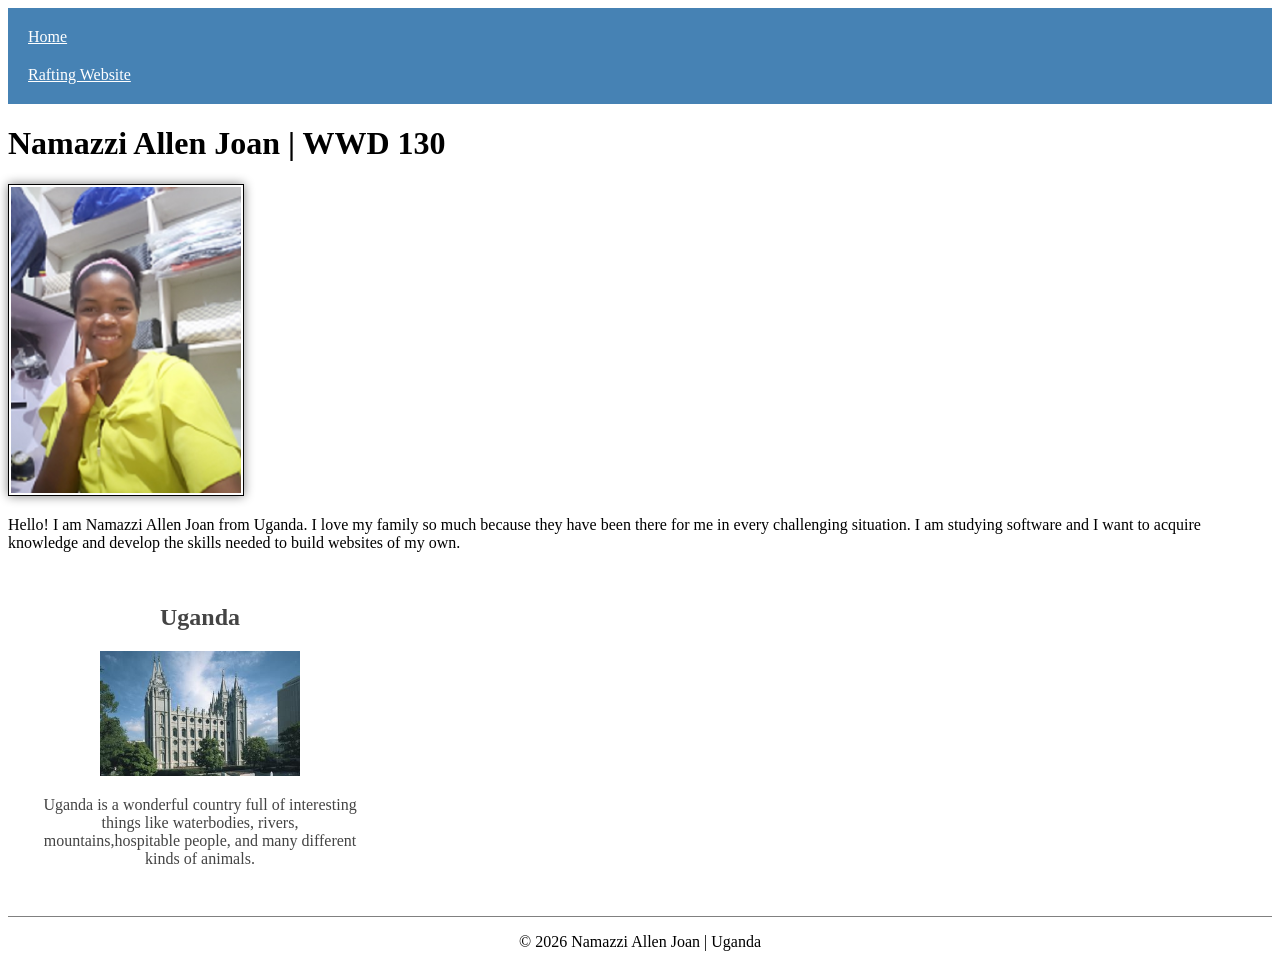
==== index.html @ 3ddbd007 "Changes in week 2" ====
<!DOCTYPE html>
<html lang="en">

<head>
    <meta charset="UTF-8">
    <meta name="viewport" content="width=device-width, initial-scale=1.0">
    <title>NAMAZZI ALLEN JOAN | WDD 130</title>
    <meta name="description"
      content="My name is Namazzi Allen Joan. I am studying software development and learning web design and development. ">
    <meta name="author" content="Namazzi Allen Joan">
    <link rel="stylesheet" href="styles/styles.css">
</head>

<body>
    <header>
        <nav>
            <a href="#">Home</a>
            <a href="wwr/.">Rafting Website</a>
        </nav>
    </header>
    <main>
        <h1>Namazzi Allen Joan | WWD 130</h1>
        <img src="images/allen.jpg" alt=" Profile picture for Namazzi Allen Joan." width="230">
        <p>
            Hello! I am Namazzi Allen Joan from Uganda. I love my family so much because they have
            been there
            for me in every challenging situation. I am studying software and I want to acquire
            knowledge and
            develop the skills needed to build websites of my own.
        </p>

    </main>

    <aside>

        <h2>Uganda</h2>

        <img src="images/salt-lake-temple.jpg" alt="Picture representing Uganda">

        <p>
            Uganda is a wonderful country full of interesting things like waterbodies, rivers,
            mountains,hospitable people, and many different kinds of animals.
        </p>
    </aside>

    <footer>
        <p>© 2026 Namazzi Allen Joan | Uganda </p>
    </footer>

</body>

</html>
---- styles/styles.css ----
main {
  max-width: 840;
}

nav {
  background-color: steelblue;
  padding: 10px;
}

nav a {
  color: white;
  padding: 10px;
  display: block;
}

main img {
  width: 150;
  height: auto;
  border: 1px solid black;
  padding: 2px;
  box-shadow: 0 0 10px grey;
}

aside {
  background-color: white;
  width: 20rem;
  color: #444;
  margin: 1em;
  border: 1px solid rgb(000/ 0.2);
  padding: 1rem;
  text-align: center;
}

aside img {
  width: 200px;
  height: auto;
}

p {
  padding: 0;
}

footer {
  margin-top: 1em;
  border-top: 1px solid gray;
  text-align: center;
}
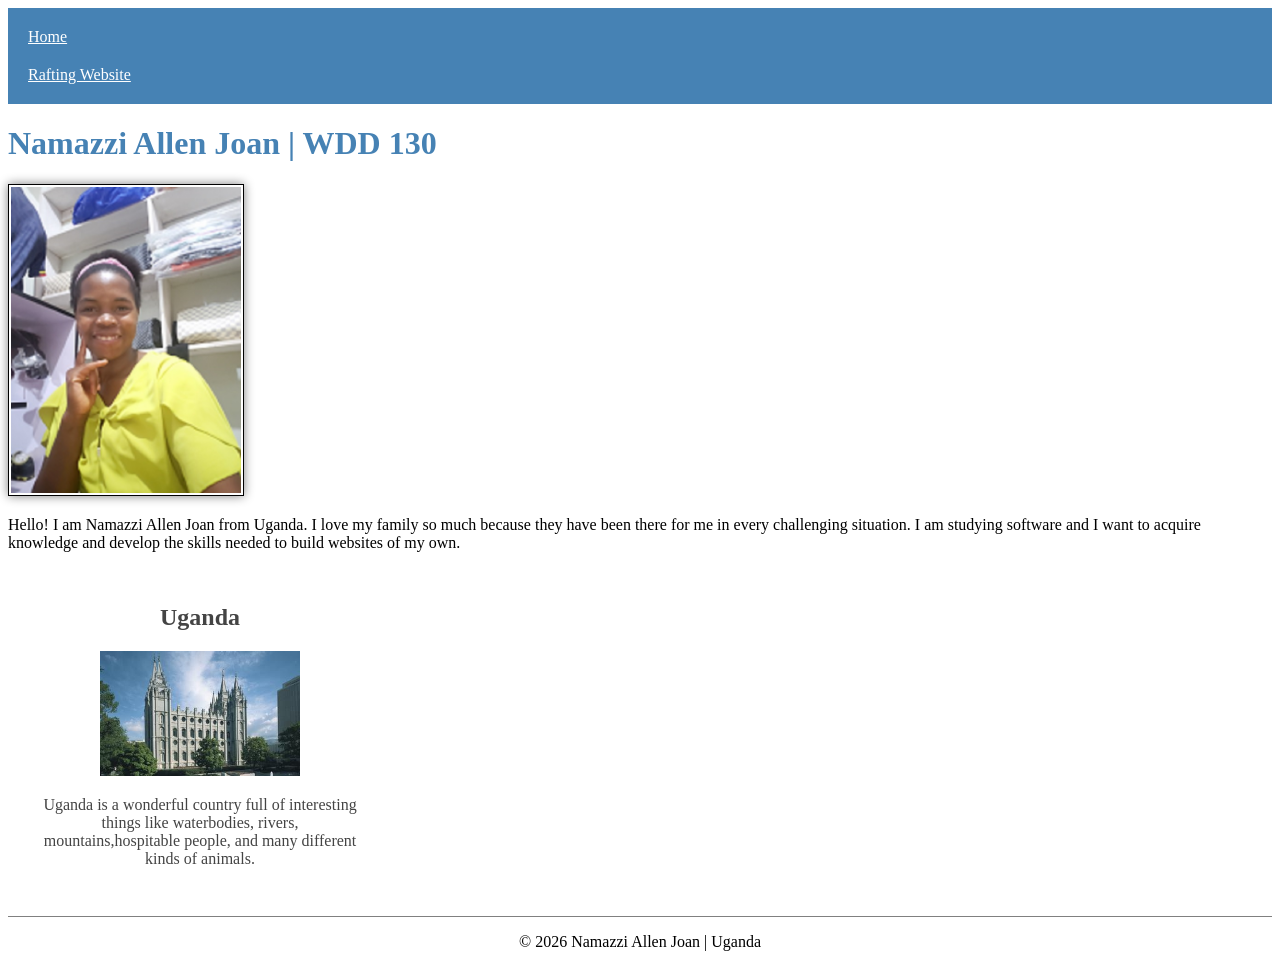
==== commit 108f51a1: "week2" ====
--- a/index.html
+++ b/index.html
@@ -15,11 +15,13 @@
     <header>
         <nav>
             <a href="#">Home</a>
-            <a href="wwr/.">Rafting Website</a>
+            <a href="wwr/">Rafting Website</a>
         </nav>
     </header>
     <main>
-        <h1>Namazzi Allen Joan | WWD 130</h1>
+        <h1>Namazzi Allen Joan | WDD 130
+
+        </h1>
         <img src="images/allen.jpg" alt=" Profile picture for Namazzi Allen Joan." width="230">
         <p>
             Hello! I am Namazzi Allen Joan from Uganda. I love my family so much because they have
--- a/styles/styles.css
+++ b/styles/styles.css
@@ -19,6 +19,10 @@
   border: 1px solid black;
   padding: 2px;
   box-shadow: 0 0 10px grey;
+}
+
+h1 {
+  color: steelblue;
 }
 
 aside {
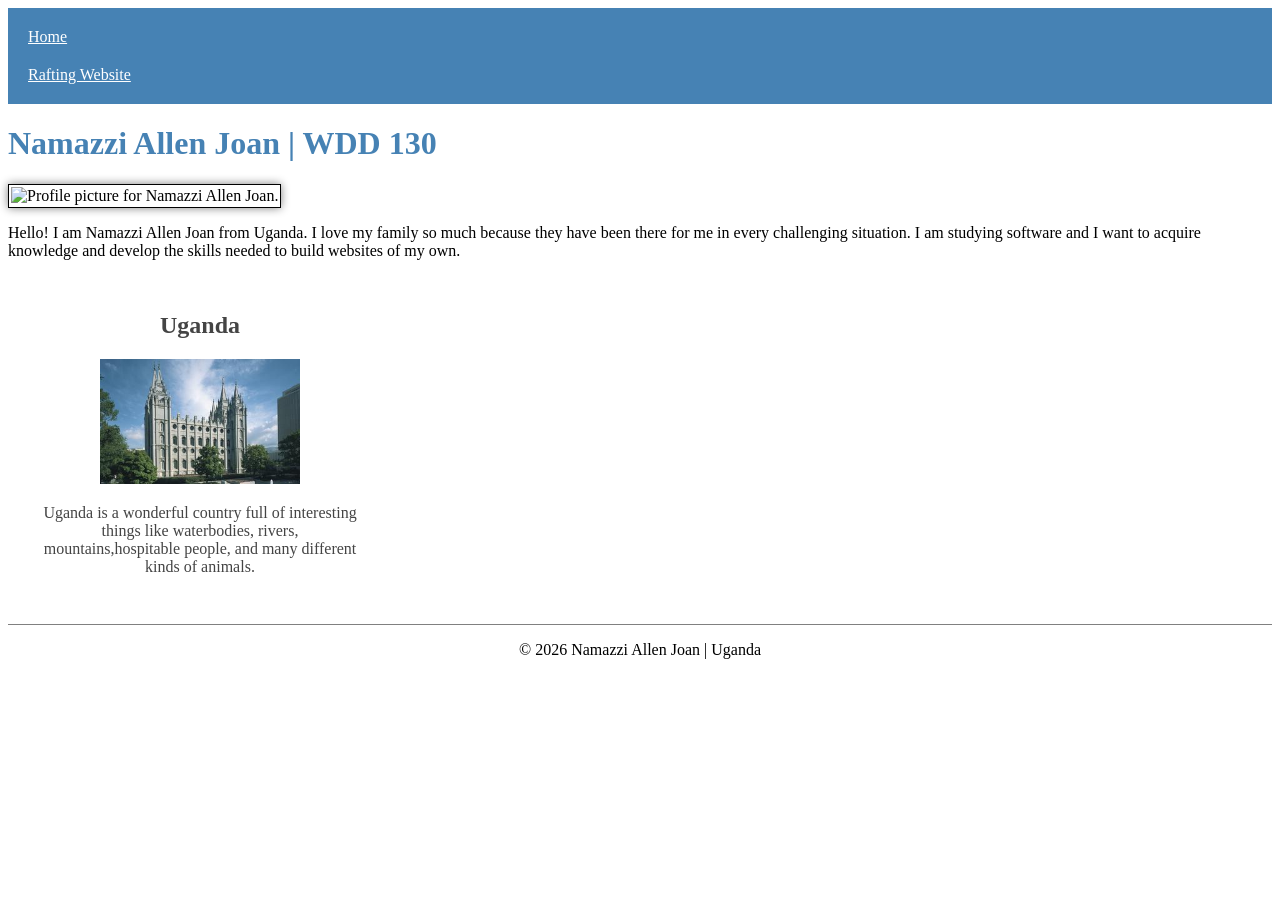
==== commit fad32aa3: "Made changes" ====
--- a/index.html
+++ b/index.html
@@ -22,7 +22,7 @@
         <h1>Namazzi Allen Joan | WDD 130
 
         </h1>
-        <img src="images/allen.jpg" alt=" Profile picture for Namazzi Allen Joan." width="230">
+        <img src="images/profile.jpg" alt=" Profile picture for Namazzi Allen Joan." width="230">
         <p>
             Hello! I am Namazzi Allen Joan from Uganda. I love my family so much because they have
             been there
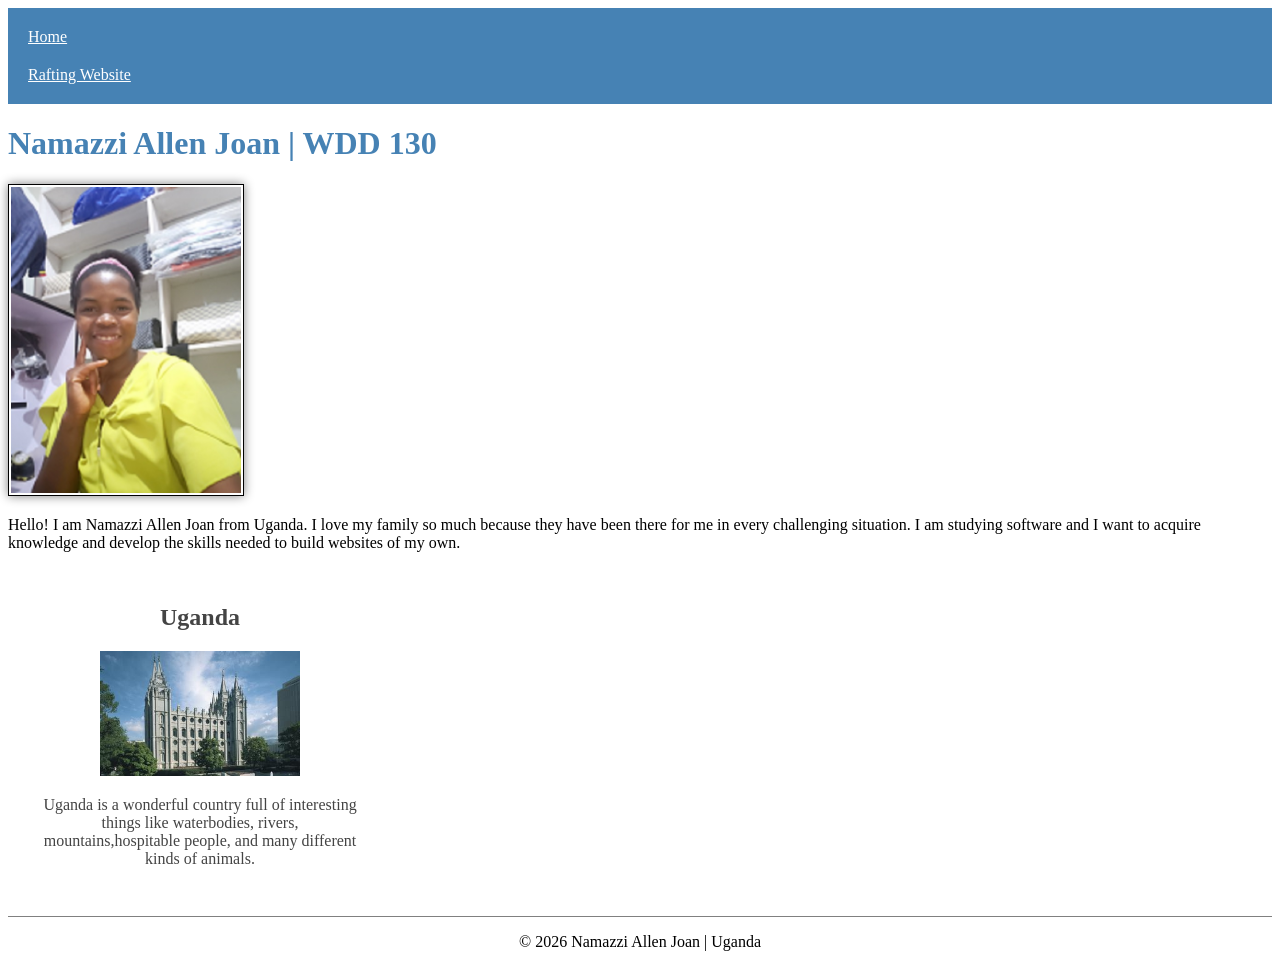
==== commit d185195c: "fix week 2 homepage" ====
--- a/index.html
+++ b/index.html
@@ -22,7 +22,8 @@
         <h1>Namazzi Allen Joan | WDD 130
 
         </h1>
-        <img src="images/profile.jpg" alt=" Profile picture for Namazzi Allen Joan." width="230">
+        <img src="images/profile-allen.jpg" alt=" Profile picture for Namazzi Allen Joan."
+          width="230">
         <p>
             Hello! I am Namazzi Allen Joan from Uganda. I love my family so much because they have
             been there
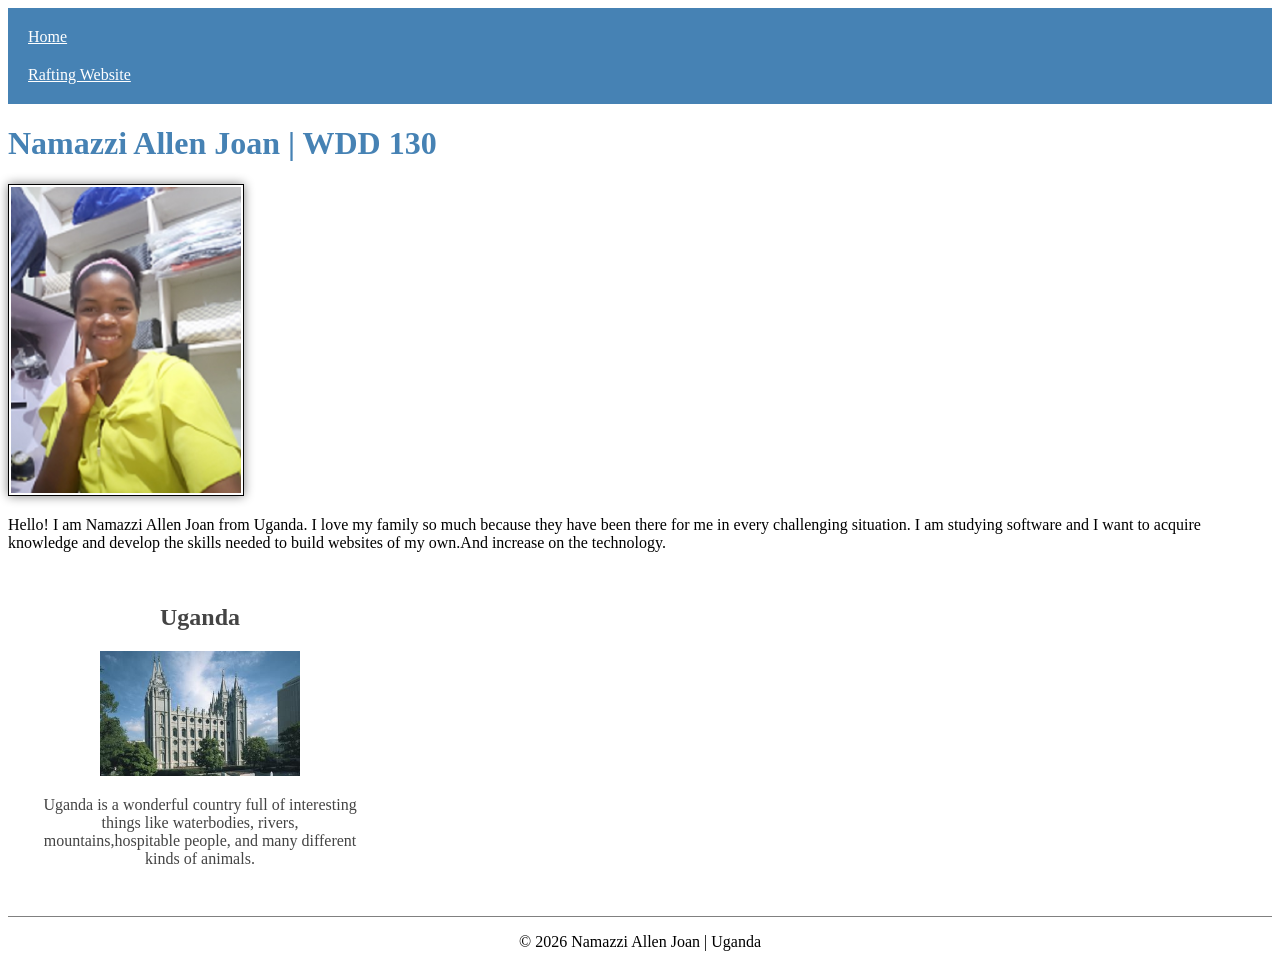
==== commit c06266a2: "Addition of a message in the paragraph" ====
--- a/index.html
+++ b/index.html
@@ -22,14 +22,13 @@
         <h1>Namazzi Allen Joan | WDD 130
 
         </h1>
-        <img src="images/profile-allen.jpg" alt=" Profile picture for Namazzi Allen Joan."
-          width="230">
+        <img src="images/profile.jpg" alt=" Profile picture for Namazzi Allen Joan." width="230">
         <p>
             Hello! I am Namazzi Allen Joan from Uganda. I love my family so much because they have
             been there
             for me in every challenging situation. I am studying software and I want to acquire
             knowledge and
-            develop the skills needed to build websites of my own.
+            develop the skills needed to build websites of my own.And increase on the technology.
         </p>
 
     </main>
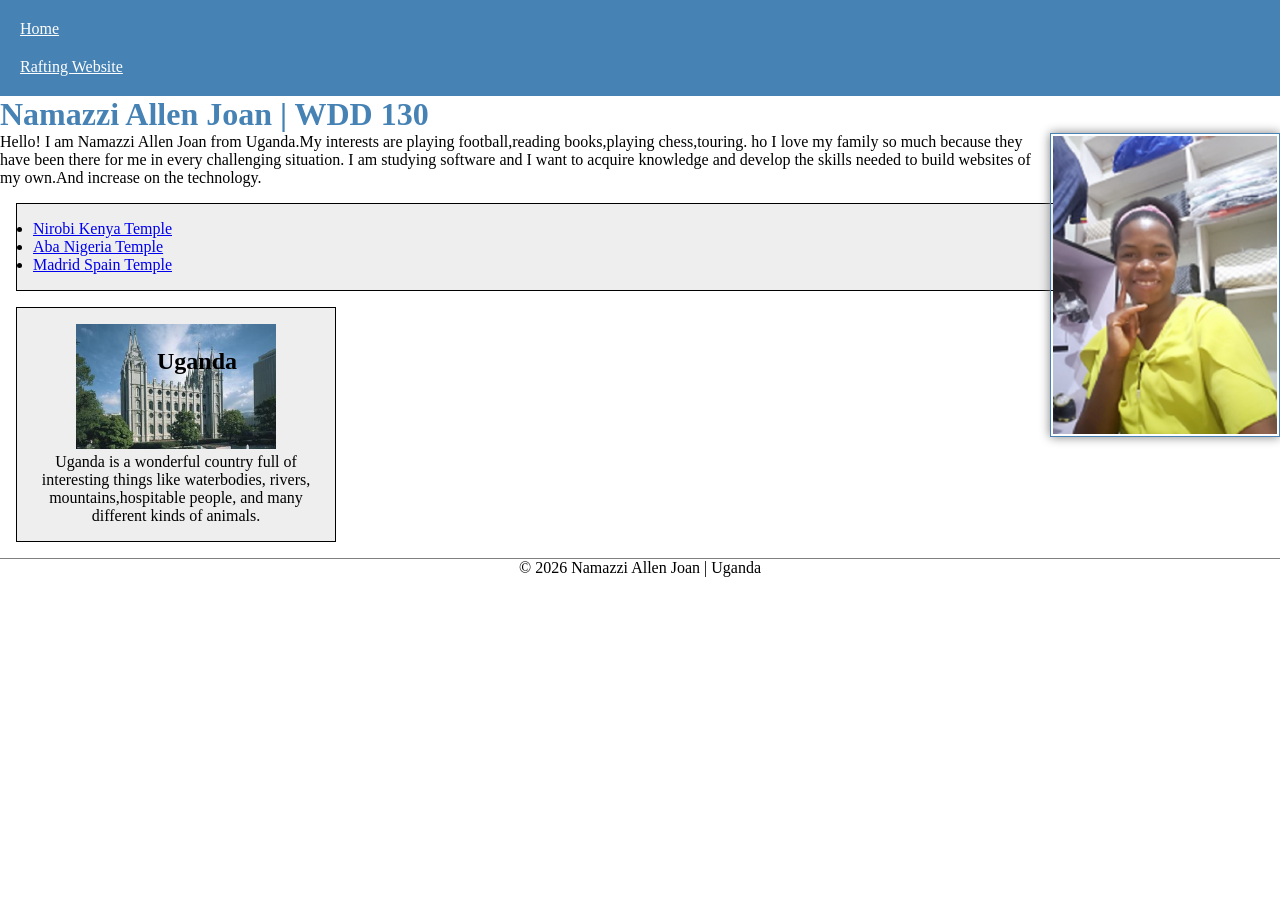
==== commit 1a300fe1: "week 3 code along activity" ====
--- a/index.html
+++ b/index.html
@@ -24,16 +24,24 @@
         </h1>
         <img src="images/profile.jpg" alt=" Profile picture for Namazzi Allen Joan." width="230">
         <p>
-            Hello! I am Namazzi Allen Joan from Uganda. I love my family so much because they have
+            Hello! I am Namazzi Allen Joan from Uganda.My interests are playing football,reading
+            books,playing chess,touring. ho I love my family so much because they have
             been there
             for me in every challenging situation. I am studying software and I want to acquire
             knowledge and
             develop the skills needed to build websites of my own.And increase on the technology.
         </p>
-
+        <ul class="box">
+            <li><a href="https://www.churchofjesuscrist.org/temple/dtails/nirobi-kenya-temple"
+                  target="_blank">Nirobi Kenya Temple</a></li>
+            <li><a href="https://www.churchofjesuschrist.org/temple/details/aba-nigeria-temple"
+                  target="_blank">Aba Nigeria Temple</a> </li>
+            <li><a href="https://www.churchofjesuschrist.org/temple/details/madrid-spain-temple"
+                  target="_blank">Madrid Spain Temple</a> </li>
+        </ul>
     </main>
 
-    <aside>
+    <aside class="box">
 
         <h2>Uganda</h2>
 
--- a/styles/styles.css
+++ b/styles/styles.css
@@ -1,3 +1,9 @@
+* {
+  margin: 0;
+  padding: 0;
+  box-sizing: border-box;
+}
+
 main {
   max-width: 840;
 }
@@ -16,9 +22,11 @@
 main img {
   width: 150;
   height: auto;
-  border: 1px solid black;
+  border: 1px solid steelblue;
   padding: 2px;
   box-shadow: 0 0 10px grey;
+  float: right;
+  margin: 0 0 1em 1em;
 }
 
 h1 {
@@ -33,11 +41,18 @@
   border: 1px solid rgb(000/ 0.2);
   padding: 1rem;
   text-align: center;
+  position: relative;
 }
 
 aside img {
   width: 200px;
   height: auto;
+}
+
+aside h2 {
+  position: absolute;
+  top: 40px;
+  left: 140px;
 }
 
 p {
@@ -48,4 +63,17 @@
   margin-top: 1em;
   border-top: 1px solid gray;
   text-align: center;
+}
+
+/*Class Selector*/
+.box {
+  margin: 1rem;
+  border: 1px solid rgb(0, 0, 0, 1);
+  padding: 1rem;
+  background-color: #eee;
+  color: #000;
+}
+
+.indent {
+  padding-left: 1rem;
 }
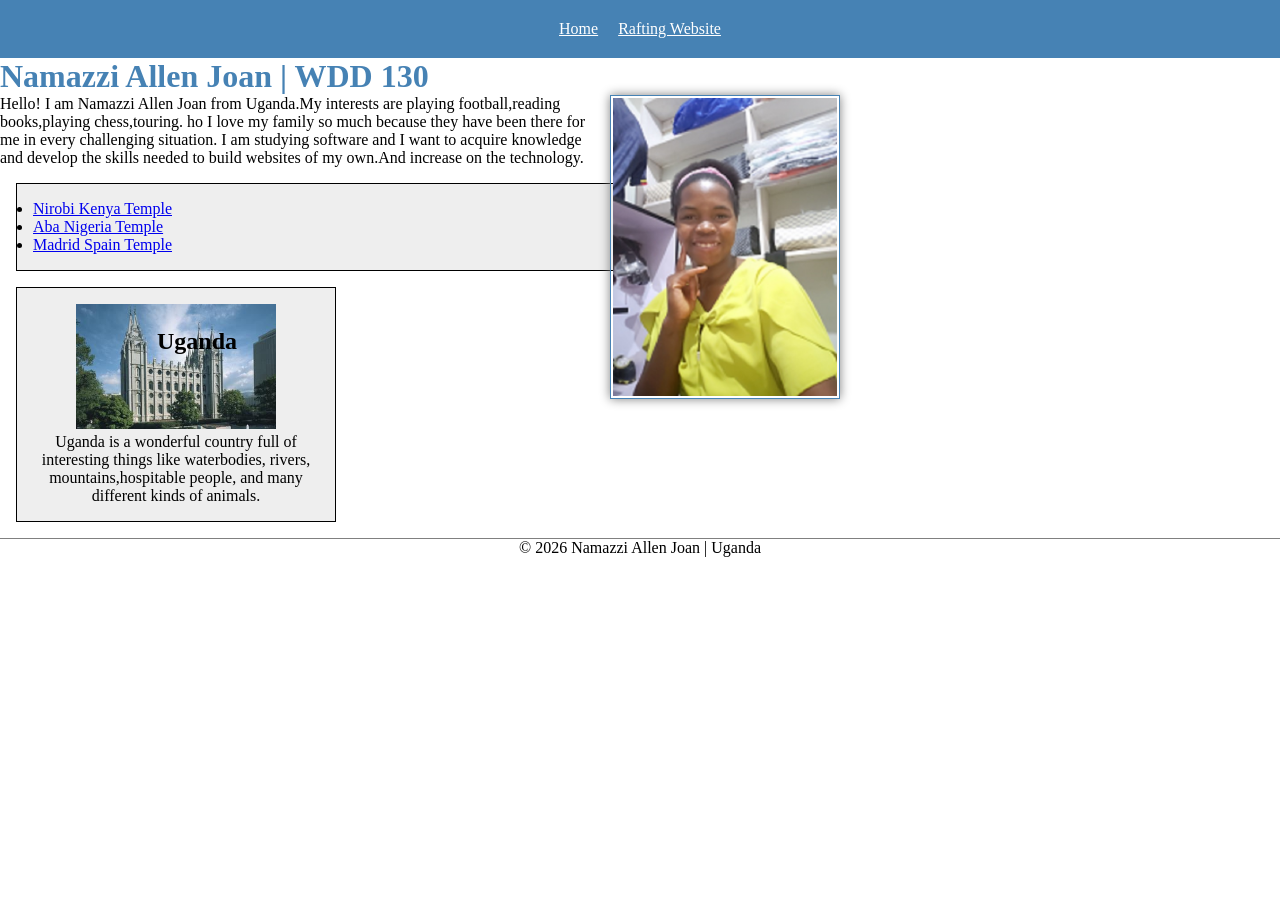
==== commit 5bee7de0: "corrections" ====
--- a/index.html
+++ b/index.html
@@ -5,8 +5,9 @@
     <meta charset="UTF-8">
     <meta name="viewport" content="width=device-width, initial-scale=1.0">
     <title>NAMAZZI ALLEN JOAN | WDD 130</title>
-    <meta name="description"
-      content="My name is Namazzi Allen Joan. I am studying software development and learning web design and development. ">
+    <meta name="description" content="My name is Namazzi Allen Joan. 
+      I am studying software development and learning
+       web design and development. ">
     <meta name="author" content="Namazzi Allen Joan">
     <link rel="stylesheet" href="styles/styles.css">
 </head>
--- a/styles/styles.css
+++ b/styles/styles.css
@@ -5,15 +5,19 @@
 }
 
 main {
-  max-width: 840;
+  max-width: 840px;
 }
 
 nav {
   background-color: steelblue;
+  display: flex;
+  justify-content: center;
+  align-items: center;
   padding: 10px;
 }
 
 nav a {
+  top: 20px;
   color: white;
   padding: 10px;
   display: block;
@@ -59,8 +63,12 @@
   padding: 0;
 }
 
+header footer {
+  max-width: 840px;
+  align-items: center;
+}
+
 footer {
-  margin-top: 1em;
   border-top: 1px solid gray;
   text-align: center;
 }
